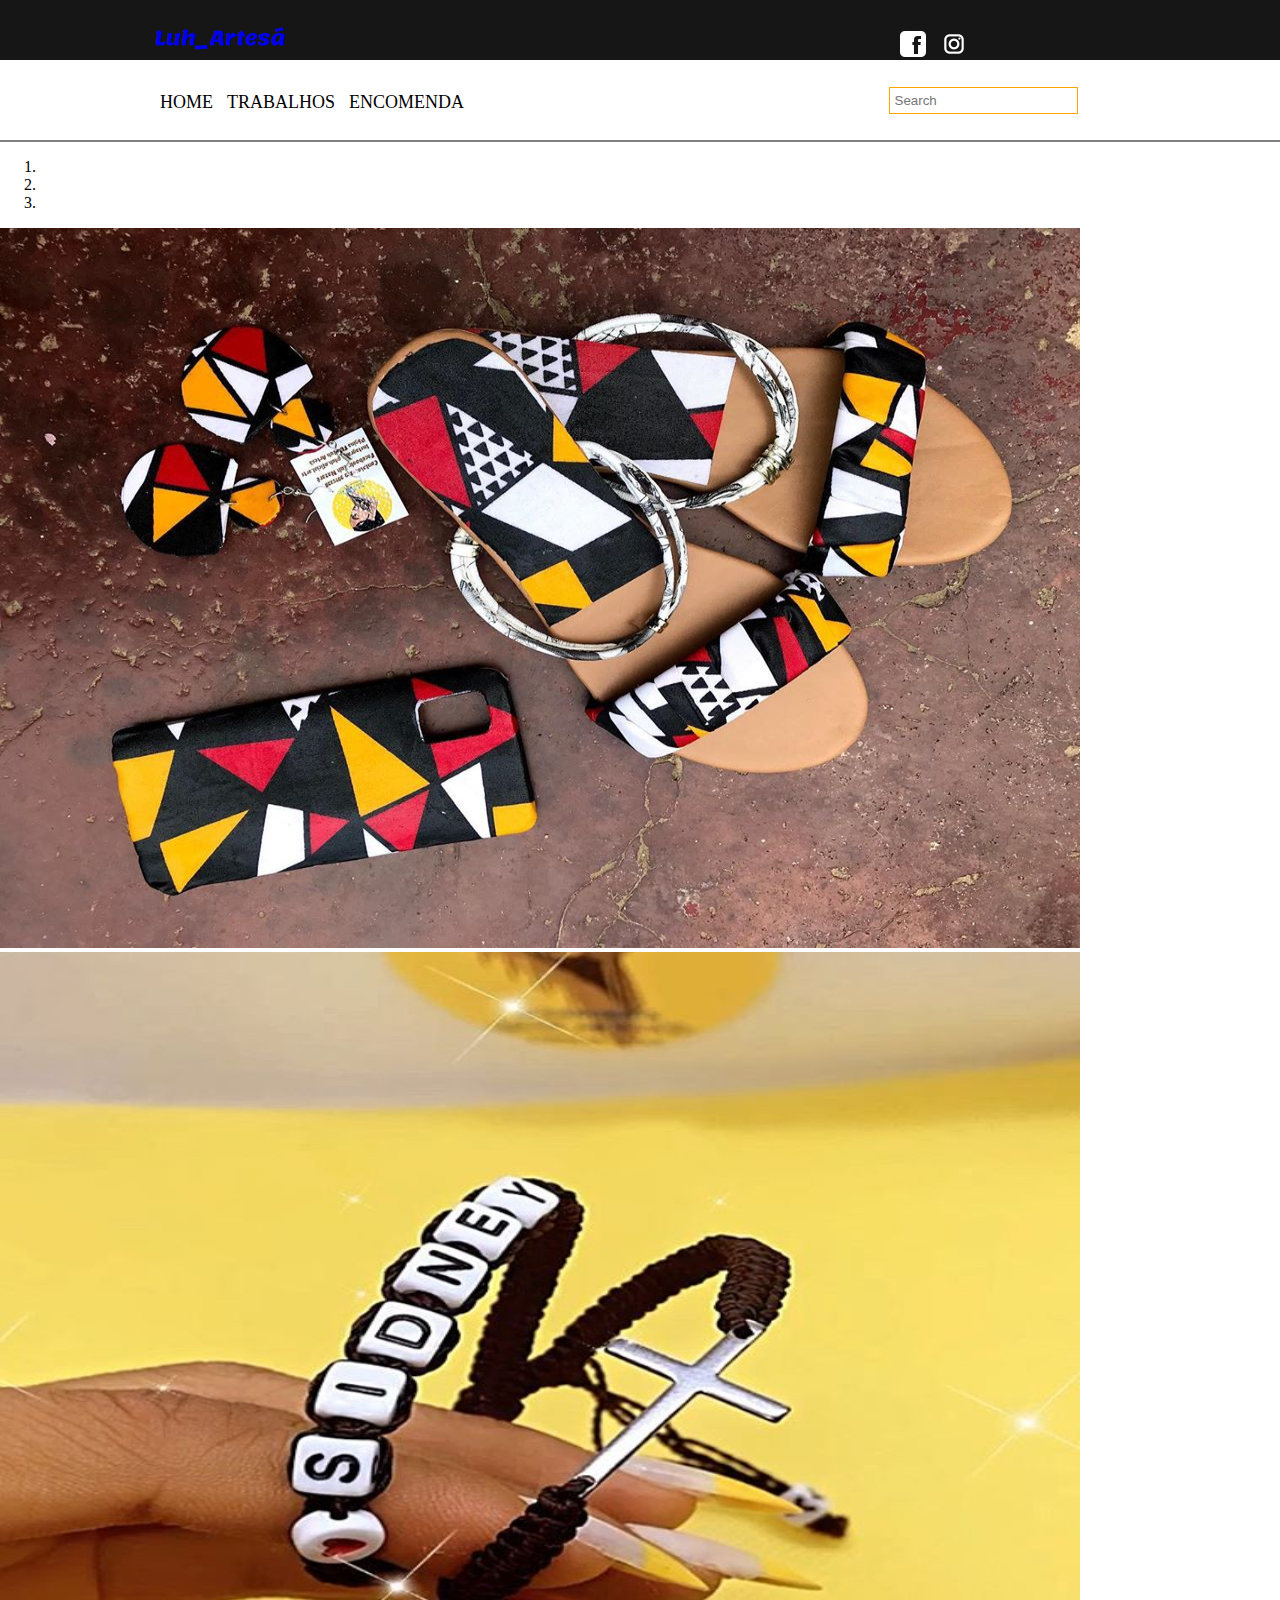
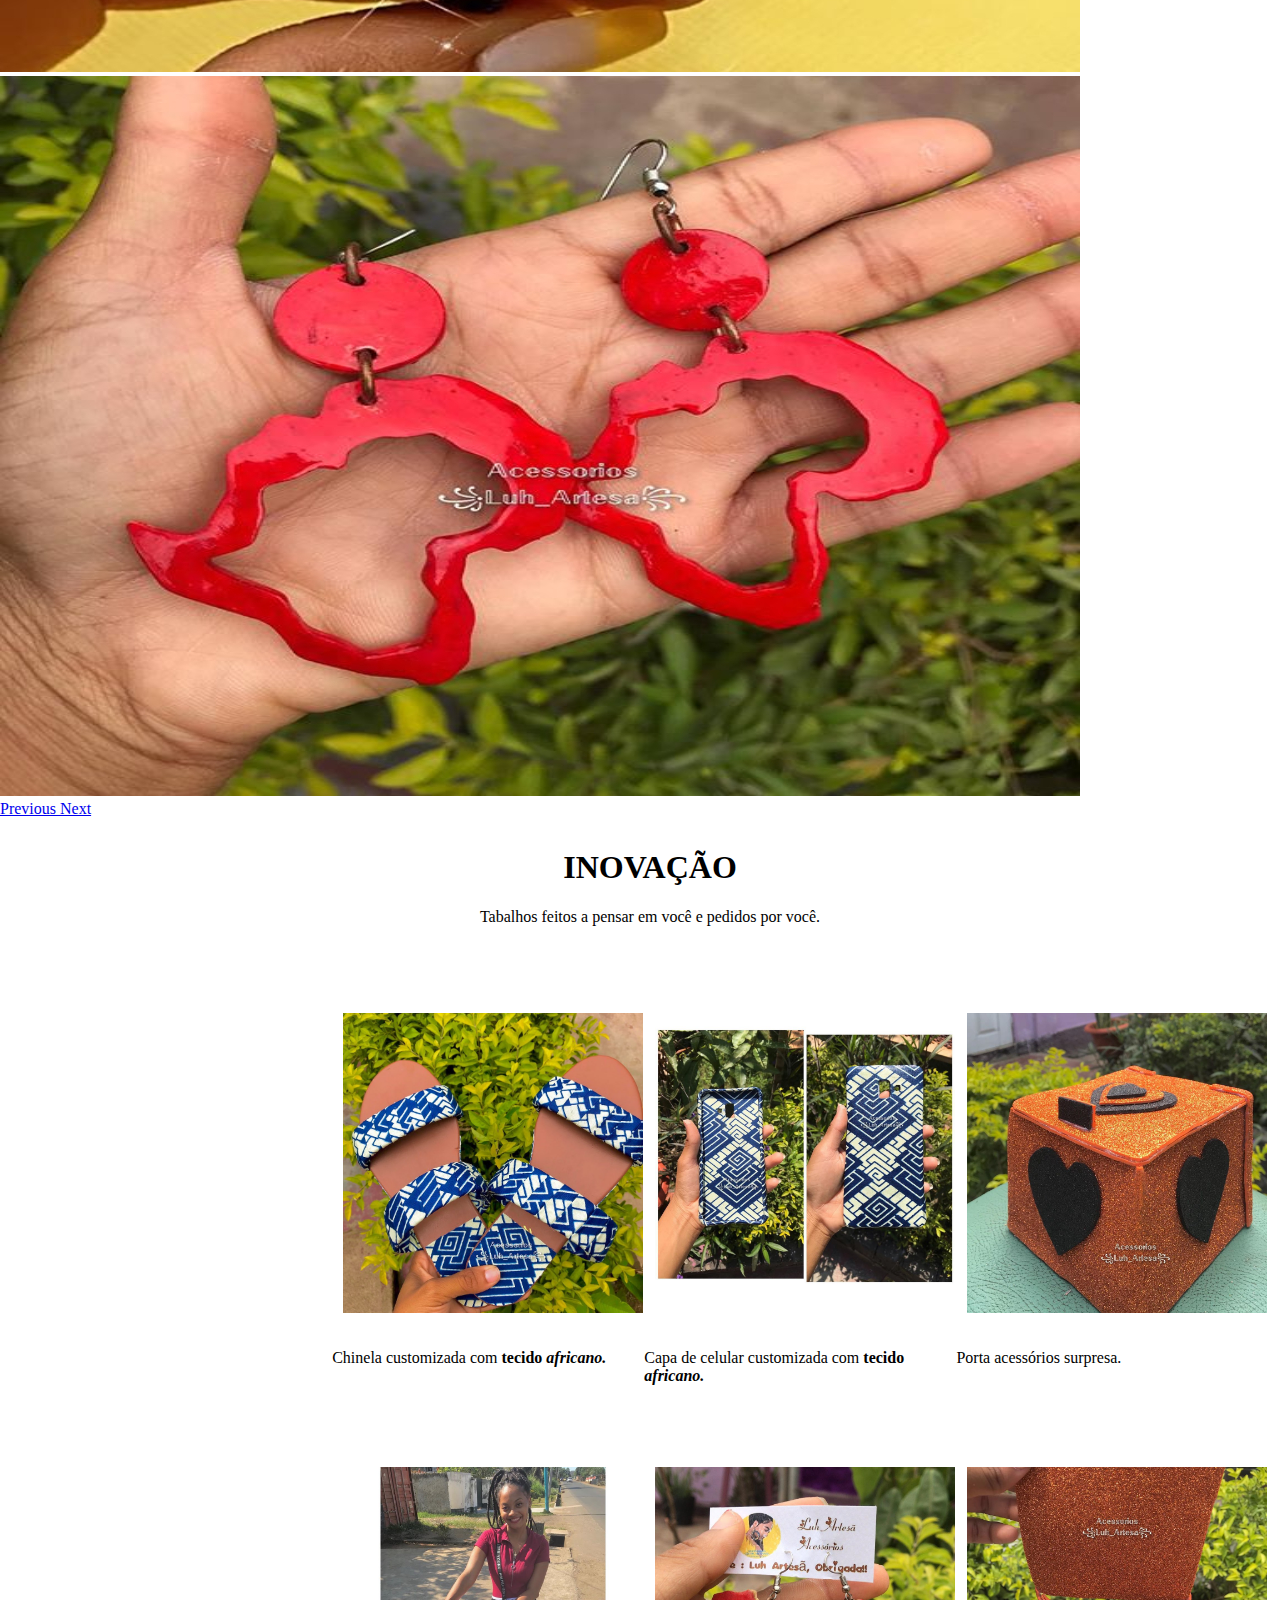
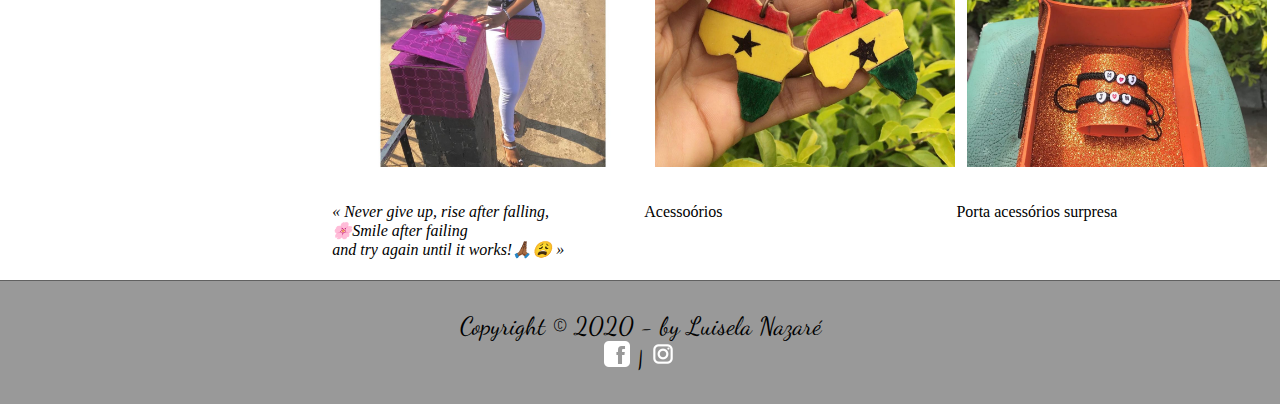
==== index.html @ 5109a169 "site upload1" ====
<!DOCTYPE html>
<html lang="pt">

<head>
    <meta charset="UTF-8">
    <meta name="viewport" content="width=device-width, initial-scale=1.0">
    <meta name="description" content="Criação de Produtos">

    <title>Luh_Artesã</title>
    <link rel="stylesheet" href="inde.css">
    <!-- CSS -->
    <link rel="stylesheet" href="https://cdn.jsdelivr.net/npm/bootstrap@4.5.3/dist/css/bootstrap.min.css"
        integrity="sha384-TX8t27EcRE3e/ihU7zmQxVncDAy5uIKz4rEkgIXeMed4M0jlfIDPvg6uqKI2xXr2" crossorigin="anonymous">

    <!-- jQuery and JS bundle w/ Popper.js -->
    <script src="https://code.jquery.com/jquery-3.5.1.slim.min.js"
        integrity="sha384-DfXdz2htPH0lsSSs5nCTpuj/zy4C+OGpamoFVy38MVBnE+IbbVYUew+OrCXaRkfj"
        crossorigin="anonymous"></script>
    <script src="https://cdn.jsdelivr.net/npm/bootstrap@4.5.3/dist/js/bootstrap.bundle.min.js"
        integrity="sha384-ho+j7jyWK8fNQe+A12Hb8AhRq26LrZ/JpcUGGOn+Y7RsweNrtN/tE3MoK7ZeZDyx"
        crossorigin="anonymous"></script>

    <link
        href="https://fonts.googleapis.com/css2?family=Dancing+Script&family=Josefin+Sans:ital,wght@1,300&family=Lemonada:wght@300&display=swap"
        rel="stylesheet">

    <link
        href="https://fonts.googleapis.com/css2?family=Josefin+Sans:ital,wght@1,300&family=Lemonada:wght@300&display=swap"
        rel="stylesheet">
</head>

<body>
    <header id="menu-principal">
        <section>
            <!--cabeçalho 1-->
            <div id="header-1">
                <div id="logo">
                    <a href="./index.html">
                        <h1>Luh_Artesã</h1>
                    </a>
                </div>
            </div>
            <!--cabeçalho 2-->
            <div id="redes-sociais">
                <ul>
                    <li>
                        <a href="https://www.facebook.com/Luisela.Artesa/" target="_blank">
                            <img src="./Fotos_LH/icons8-facebook-26.png" alt="icone-facebook">
                        </a>
                    </li>
                    <li>
                        <a href="https://www.instagram.com/luh.oficial.arts/" target="_blank">
                            <img src="./Fotos_LH/icons8-instagram-26.png" alt="icone-insta">
                        </a>
                    </li>
                </ul>

            </div>
        </section>
    </header>

    <section id="main-menu" class="col-100-carossel">
        <div id="header-2">
            <nav id="menu">
                <ul>
                    <li><a href="./index.html">Home</a></li>
                    <li><a href="./trabalhos.html">Trabalhos</a></li>
                    <li><a href="./encomenda.html">Encomenda</a></li>

                </ul>
            </nav>
            <div id="busca">
                <input type="text" placeholder="Search" />
            </div>

        </div>
    </section>

    <div class="col-100-carossel" id="slidecarossel">
        <div id="carouselExampleIndicators" class="carousel slide" data-ride="carousel">
            <ol class="carousel-indicators">
                <li data-target="#carouselExampleIndicators" data-slide-to="0" class="active"></li>
                <li data-target="#carouselExampleIndicators" data-slide-to="1"></li>
                <li data-target="#carouselExampleIndicators" data-slide-to="2"></li>
            </ol>
            <div class="carousel-inner">
                <div class="carousel-item active">
                    <img src="./Fotos_LH/slide-a1.jpg" class="d-block w-100" alt="brincos">
                </div>
                <div class="carousel-item">
                    <img src="./Fotos_LH/slide-a2.jpg" class="d-block w-100" alt="caixa">
                </div>
                <div class="carousel-item">
                    <img src="./Fotos_LH/slide-a3.jpg" class="d-block w-100" alt="brincos">
                </div>
            </div>
            <a class="carousel-control-prev" href="#carouselExampleIndicators" role="button" data-slide="prev">
                <span class="carousel-control-prev-icon" aria-hidden="true"></span>
                <span class="sr-only">Previous</span>
            </a>
            <a class="carousel-control-next" href="#carouselExampleIndicators" role="button" data-slide="next">
                <span class="carousel-control-next-icon" aria-hidden="true"></span>
                <span class="sr-only">Next</span>
            </a>
        </div>
    </div>
    <div class="col-header-zonatxt">
        <div class="content">
            <h1 id="inovacao"><b>Inovação</b></h1>
            <p>Tabalhos feitos a pensar em você e pedidos por você.
            </p>
        </div>

    </div>
    <div class="col-100-carossel zonatxt-img">
        <div class="zona-txt-img" style="margin-left: 24%; float: left;">
            <div class="txt-img">
                <img src="./Fotos_LH/fotos home/foto home1.jpg" alt="">
                <p>Chinela customizada com <b>tecido <i>africano.</i></b></p>


            </div>

            <div class="txt-img">
                <img src="./Fotos_LH/fotos home/foto home2.jpg" alt="">
                <p>
                    Capa de celular customizada com <b>tecido <i>africano.</i></b>
                </p>

            </div>
            <div class="txt-img">
                <img src="./Fotos_LH/fotos home/foto home3.jpg" alt="">
                <p>
                    Porta acessórios surpresa.
                </p>
            </div>
        </div>
        <div class="zona-txt-img" style="margin-left: 24%; float: left;">
            <div class="txt-img">
                <img src="./Fotos_LH/fotos home/foto home4.jpg" alt="">
                <p>
                    <em>« Never give up, rise after falling, <br> 🌸Smile after failing <br> and try again until it
                        works!🙏🏾😩 »</em>

                </p>
            </div>
            <div class="txt-img">
                <img src="./Fotos_LH/fotos home/foto home5.jpg" alt="">
                <p>
                    Acessoórios
                </p>

            </div>
            <div class="txt-img">
                <img src="./Fotos_LH/fotos home/foto home6.jpg" alt="">
                <p>
                    Porta acessórios surpresa
                </p>

            </div>

        </div>

    </div>

    <!--rodape-->
    <footer id="rodape">

        <p>
            Copyright &copy; 2020 - by Luisela Nazaré <br>
            <a href="https://www.facebook.com/Luisela.Artesa/" target="_blank"><img
                    src="./Fotos_LH/icons8-facebook-26.png" alt=""></a> | <a
                href="https://www.instagram.com/luh.oficial.arts/" target="_blank"><img
                    src="./Fotos_LH/icons8-instagram-26.png" alt=""></a>
        </p>

    </footer>

</body>

</html>
---- inde.css ----
@charset "UTF-8";

body{
width: 100%;
height: 100%;
margin: 0px auto;
}
ul{
    padding: 0px!important;
}

header#menu-principal{
background-color: rgb(22, 22, 22);
height: 60px;
width: 100%;

}

section{
margin: 0 auto;
width: 980px;
position: relative;

}
section#main-menu{
    width: 100%;
    
    position: relative;
    border-bottom: 2px solid grey;
    height: 80px;
}

div#logo{
color: rgba(0, 238, 255, 0.767);
font-family: 'Lemonada', cursive;
font-size: 10px;
padding: 5px ;
width: 70%;
float: left;
}
div#logo a{
    text-decoration: none;
}

div#redes-sociais ul li{
margin-left: 15px;
display: inline-block;
float: left;
list-style: none;
    
}
div#redes-sociais {
width: 25%;
float: right;
margin-top: 15px;

 
}

div#header-2{
background-color: white;
width: 980px;
margin: 0 auto;
padding: 10px;

}
nav#menu{
    width: 70%;
    float: left;
}
nav#menu ul {
    margin-top: 15px;
    margin-bottom: 2px;
}

nav#menu ul li{
display: inline-block;
color: #8b8b8b;
margin-left: 10px;

}
nav#menu ul li :hover{
    color: rgb(231, 178, 108);
    border-bottom: 2px solid rgb(38, 157, 226);
    transition: 2.s;
}


nav#menu ul li a{
text-decoration: none;
font-size: 18px;
text-transform: uppercase;
color: black;

}
div#busca{
    width: 30%;
    float: right;
    text-align: center;
}
div#busca input{
    margin-top: 10px;
    padding: 5px;
    border: 1px solid orange;

}
div#slidecarossel{
    width: 100%;
    float: left;
    position: relative;
}
div.col-100-carossel.content{
    
    

}
div.col-header-zonatxt{
    width: 100%;
    float: left;
    position: relative;
    padding: 10px;


}

div.content{
    text-align: center;
    margin-top: 20px;
}
h1#inovacao{
    text-transform: uppercase;
}
div.col-100-carossel.zonatxt-img{
    background-color: #eeeeee;
}
div.txt-img img{
    width: 300px;
    border: 1px solid #c5c5c5;
    padding-top: 15px;
    padding-bottom: 15px;
    margin-left: 10px;
    border-color: white;
    
}
div.txt-img.p{
    text-align: justify;
    

}
div.txt-img{
    margin-top: 40px;
    float: left;
    width: 29%;
    margin-left: 20px;
    
    padding: 5px;
}
footer#rodape{
    clear: both;
    border-top: 1px solid #606060;
    background-color: rgb(0, 0, 0, 0.4);
    text-align: center;
    padding: 5px;
}
footer#rodape p{
    font-family: 'Dancing Script', cursive;
    font-size: 25px;
}
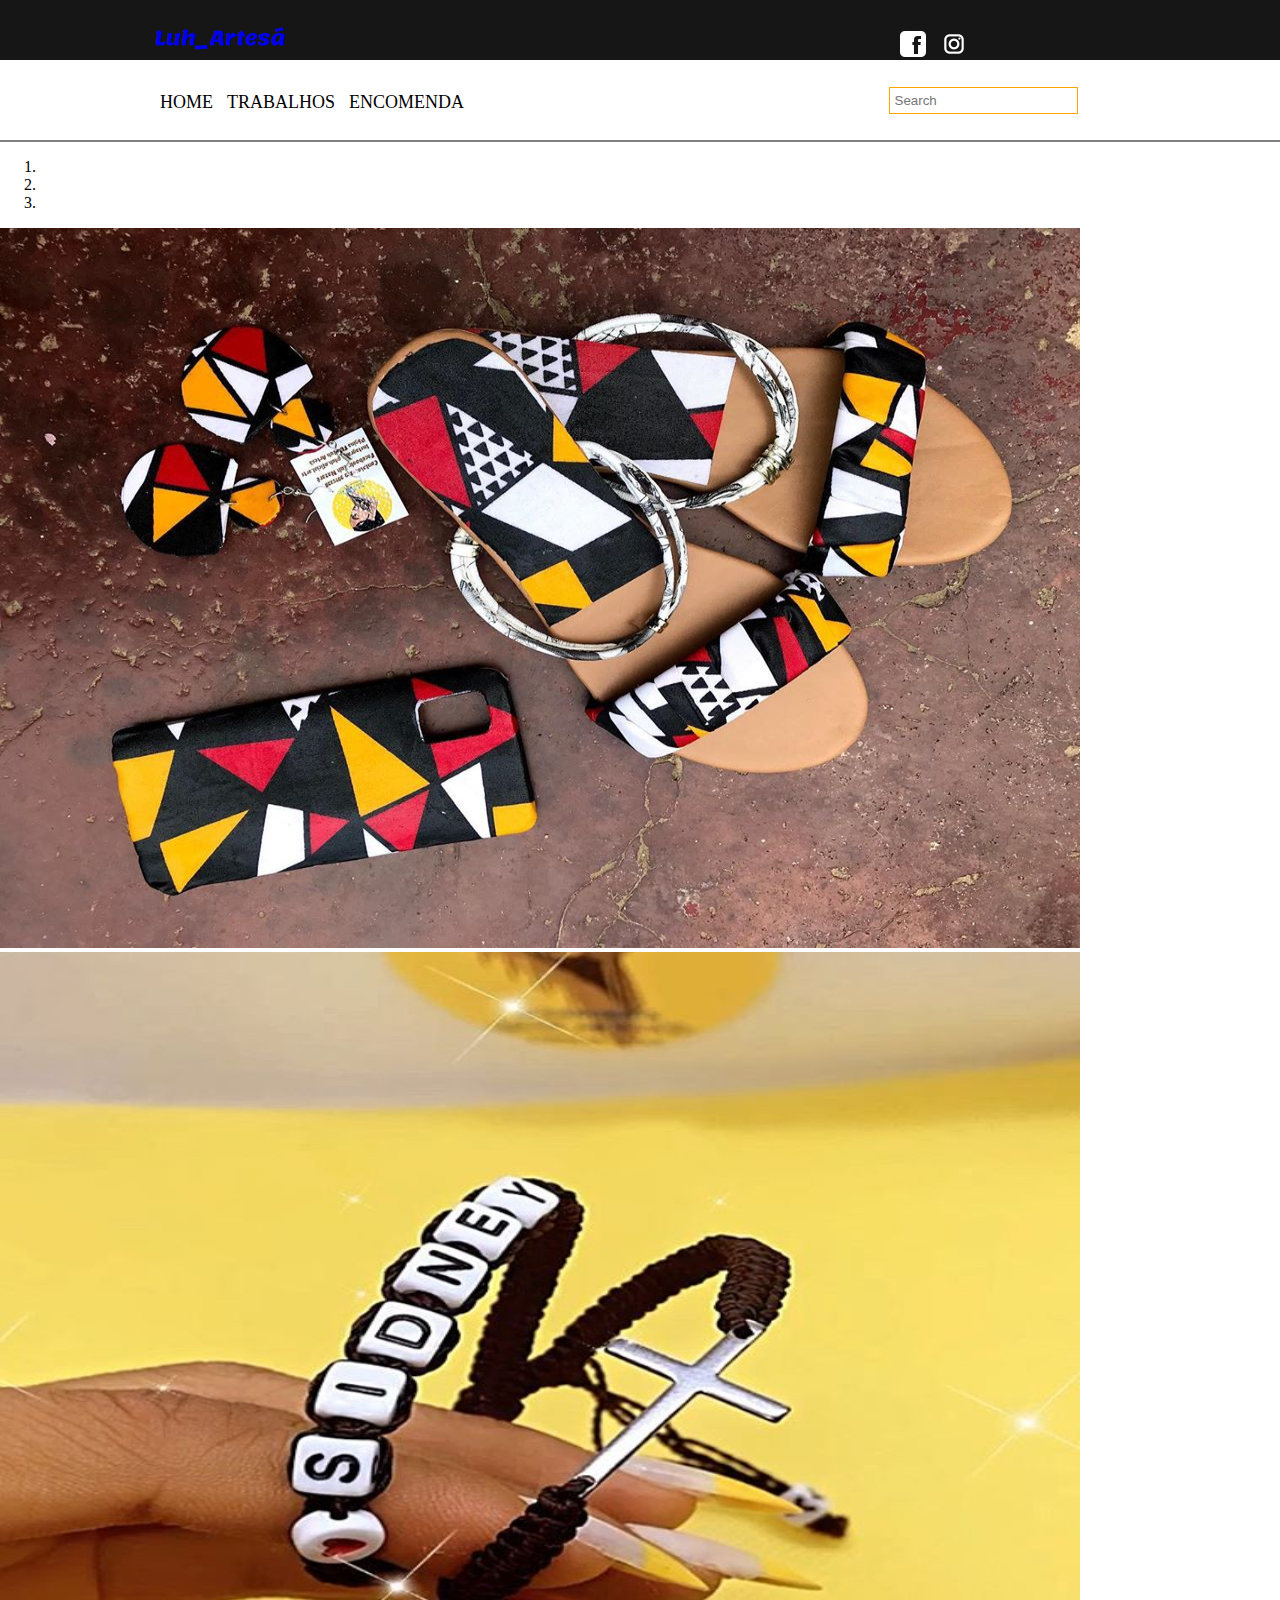
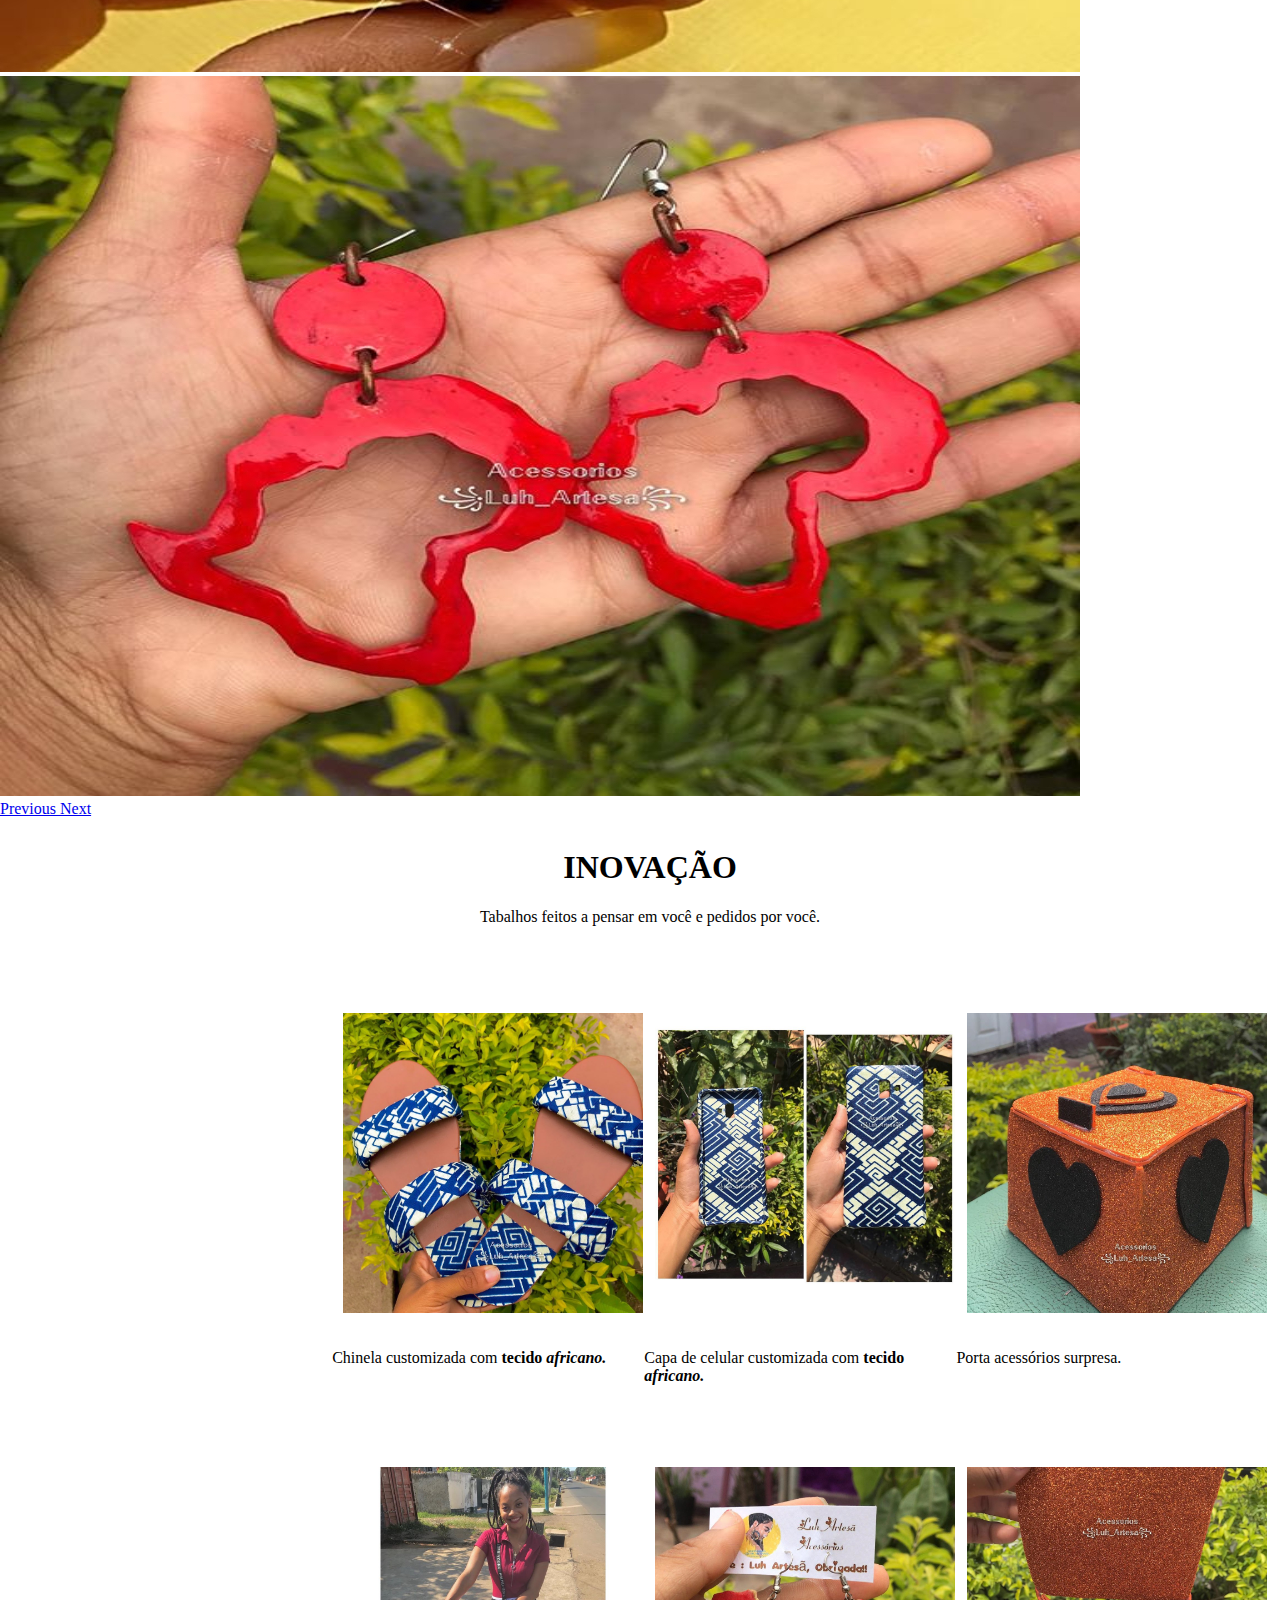
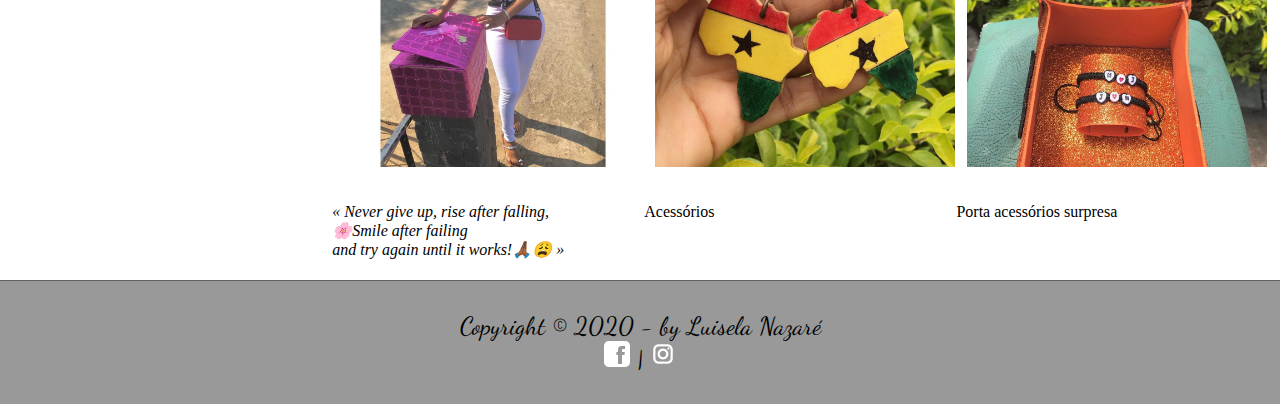
==== commit 793a507c: "erros ortográficos" ====
--- a/index.html
+++ b/index.html
@@ -147,7 +147,7 @@
             <div class="txt-img">
                 <img src="./Fotos_LH/fotos home/foto home5.jpg" alt="">
                 <p>
-                    Acessoórios
+                    Acessórios
                 </p>
 
             </div>
